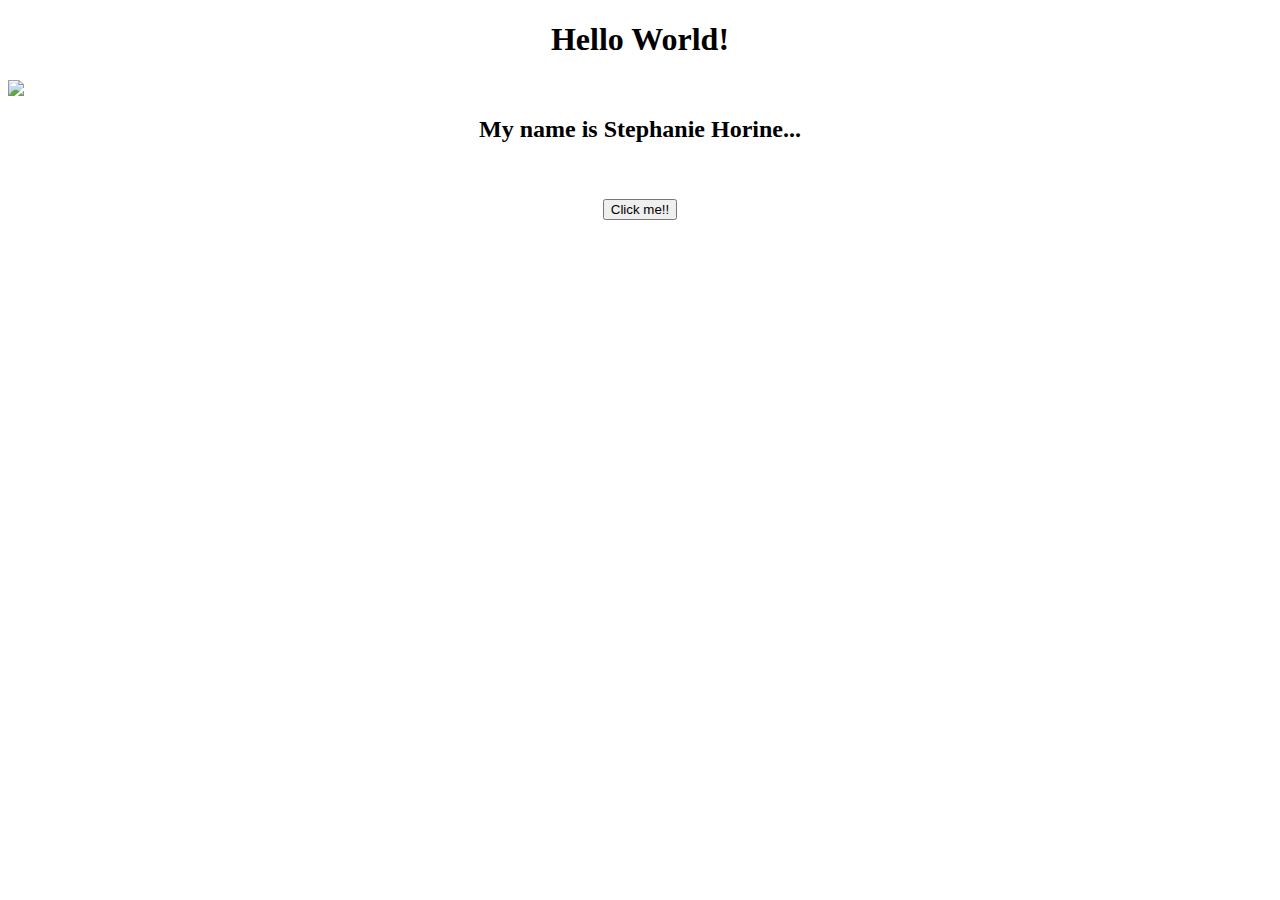
==== helloworld.html @ e0717db2 "Add files via upload" ====
<!DOCTYPE html>

<html>
<head>
    <title>Hello World</title>
    <script src="my.js"></script>
</head>

<body>
    <h1 align="center">Hello World!</h1>
    <img style="margin:0px auto;display:block" src="https://media.giphy.com/media/k8390s43Cqi24Yrrdh/giphy.gif"/>
    <h2 align="center">My name is Stephanie Horine...</h2>
    <br>
   	<label>&nbsp;</label>
	<div style="text-align:center">  
        <input type="button" id="click" value="Click me!!"/>  
    </div>  
    <br>
</body>
</html>
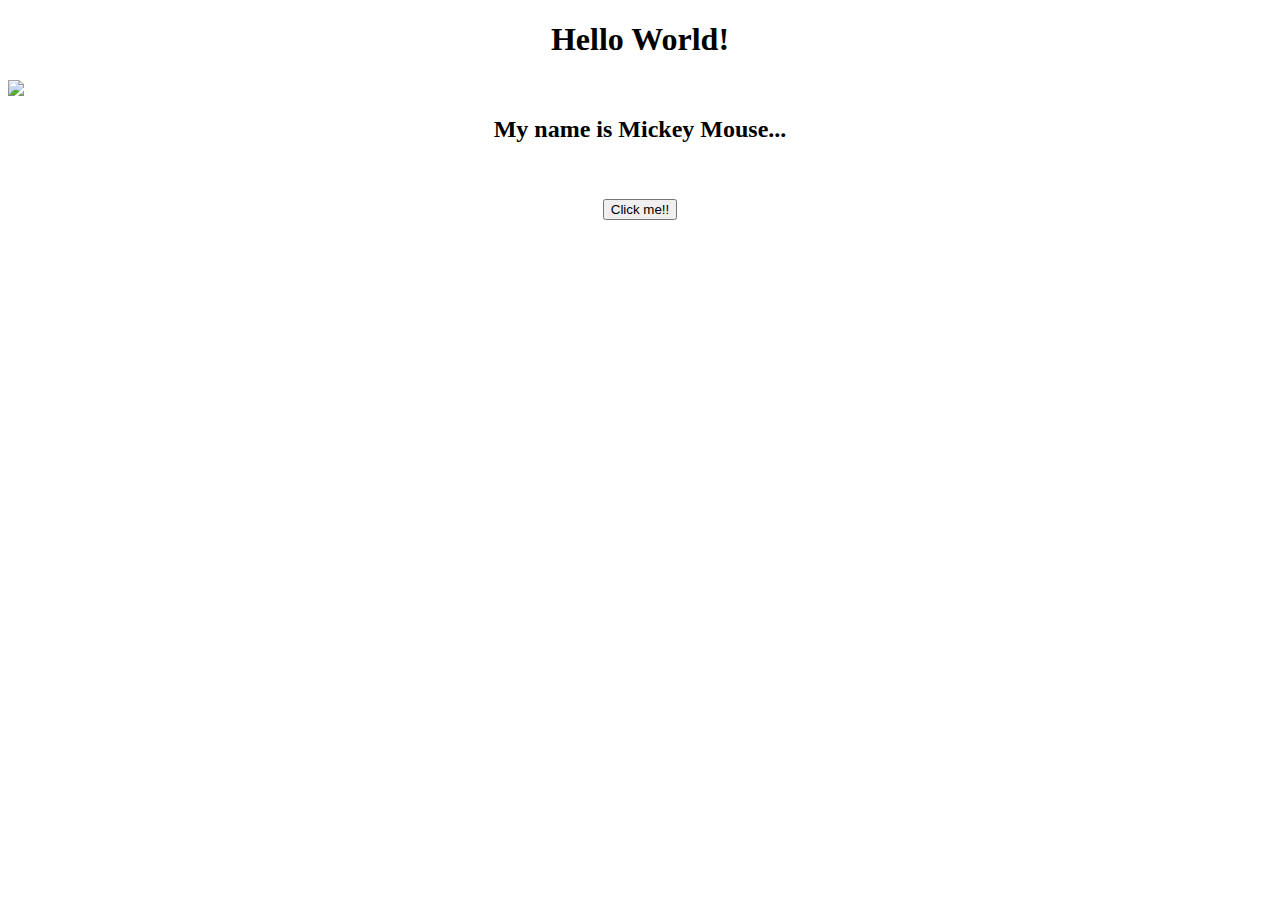
==== commit 117ff85d: "Add files via upload" ====
--- a/helloworld.html
+++ b/helloworld.html
@@ -1,15 +1,16 @@
+
 <!DOCTYPE html>
 
 <html>
 <head>
     <title>Hello World</title>
-    <script src="my.js"></script>
+    <script src="MY.js"></script>
 </head>
 
 <body>
     <h1 align="center">Hello World!</h1>
-    <img style="margin:0px auto;display:block" src="https://media.giphy.com/media/k8390s43Cqi24Yrrdh/giphy.gif"/>
-    <h2 align="center">My name is Stephanie Horine...</h2>
+    <img style="margin:0px auto;display:block" src="https://media.giphy.com/media/tO0d44oEM8MLu/giphy.gif"/>
+    <h2 align="center">My name is Mickey Mouse...</h2>
     <br>
    	<label>&nbsp;</label>
 	<div style="text-align:center">  
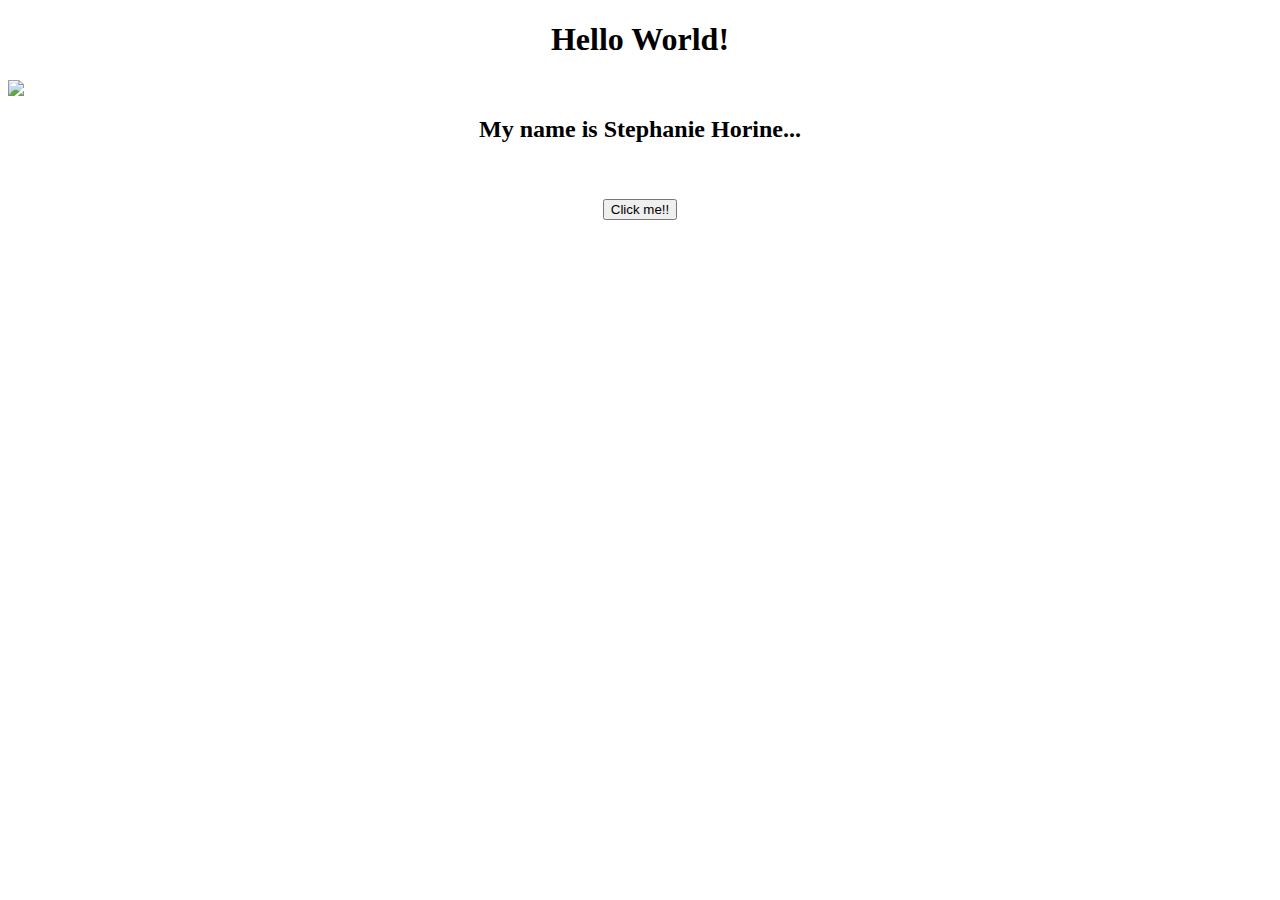
==== commit 909e3a3d: "Add files via upload" ====
--- a/helloworld.html
+++ b/helloworld.html
@@ -1,16 +1,15 @@
-
 <!DOCTYPE html>
 
 <html>
 <head>
     <title>Hello World</title>
-    <script src="MY.js"></script>
+    <script src="my.js"></script>
 </head>
 
 <body>
     <h1 align="center">Hello World!</h1>
-    <img style="margin:0px auto;display:block" src="https://media.giphy.com/media/tO0d44oEM8MLu/giphy.gif"/>
-    <h2 align="center">My name is Mickey Mouse...</h2>
+    <img style="margin:0px auto;display:block" src="https://media.giphy.com/media/3ohzdIhAsHkNJTt2QU/giphy-downsized-large.gif"/>
+    <h2 align="center">My name is Stephanie Horine...</h2>
     <br>
    	<label>&nbsp;</label>
 	<div style="text-align:center">  
